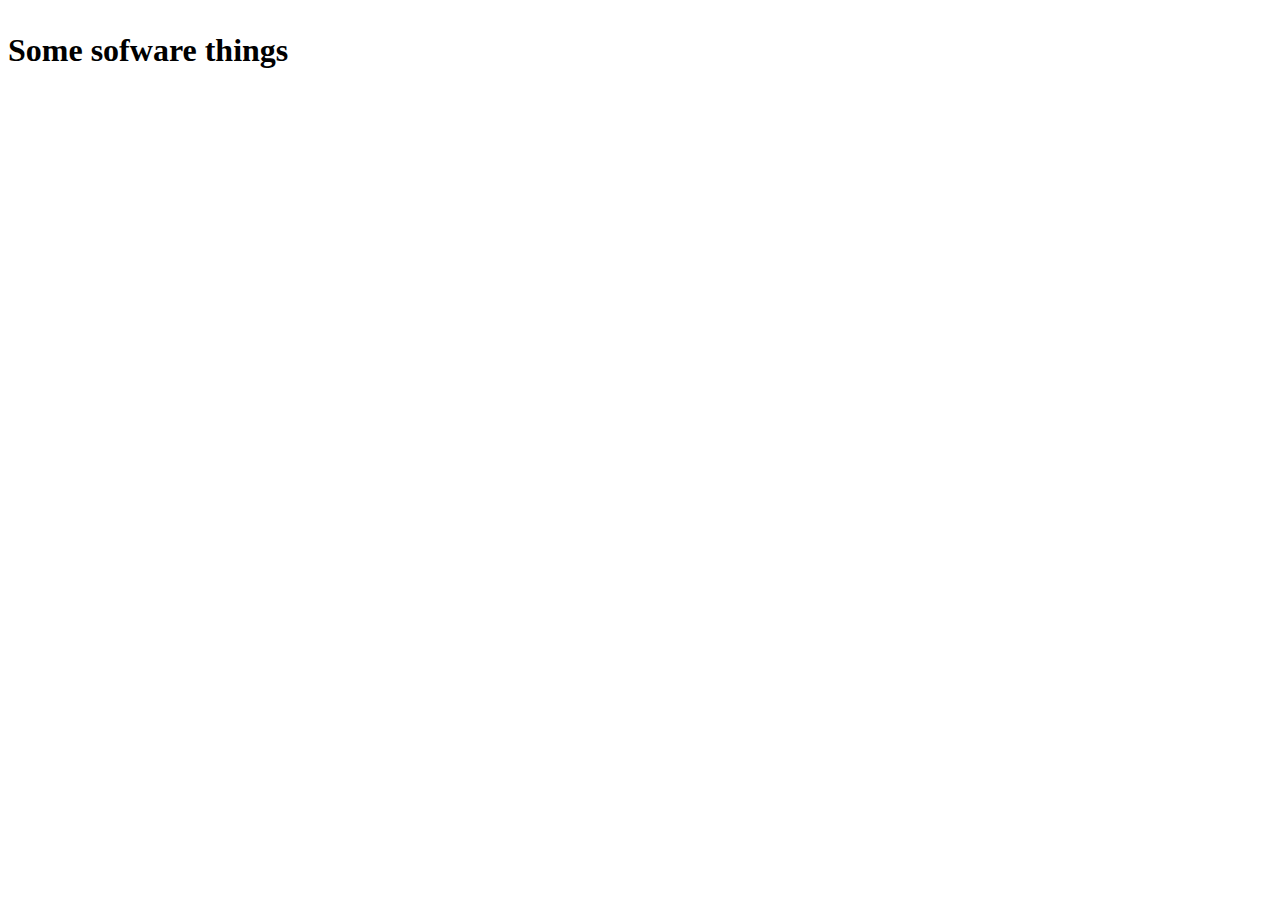
==== www/index.html @ b7bde076 "First page." ====
<!DOCTYPE html>
<html lang="en">
    <head>
        <meta charset="utf-8" />
        <meta name="viewport" content="width=device-width, initial-scale=1, shrink-to-fit=no" />
        <meta name="description" content="75 RR Sofware Team site" />
        <meta name="author" content="75 RR" />
        <title>75 RR SOFware Team</title>
    </head>
    <body>
	<div class="container">
            <div class="text-center mt-5">
                <h1><SOFware/h1>
                <p class="lead">Some sofware things</p>
            </div>
        </div>
    </body>
</html>
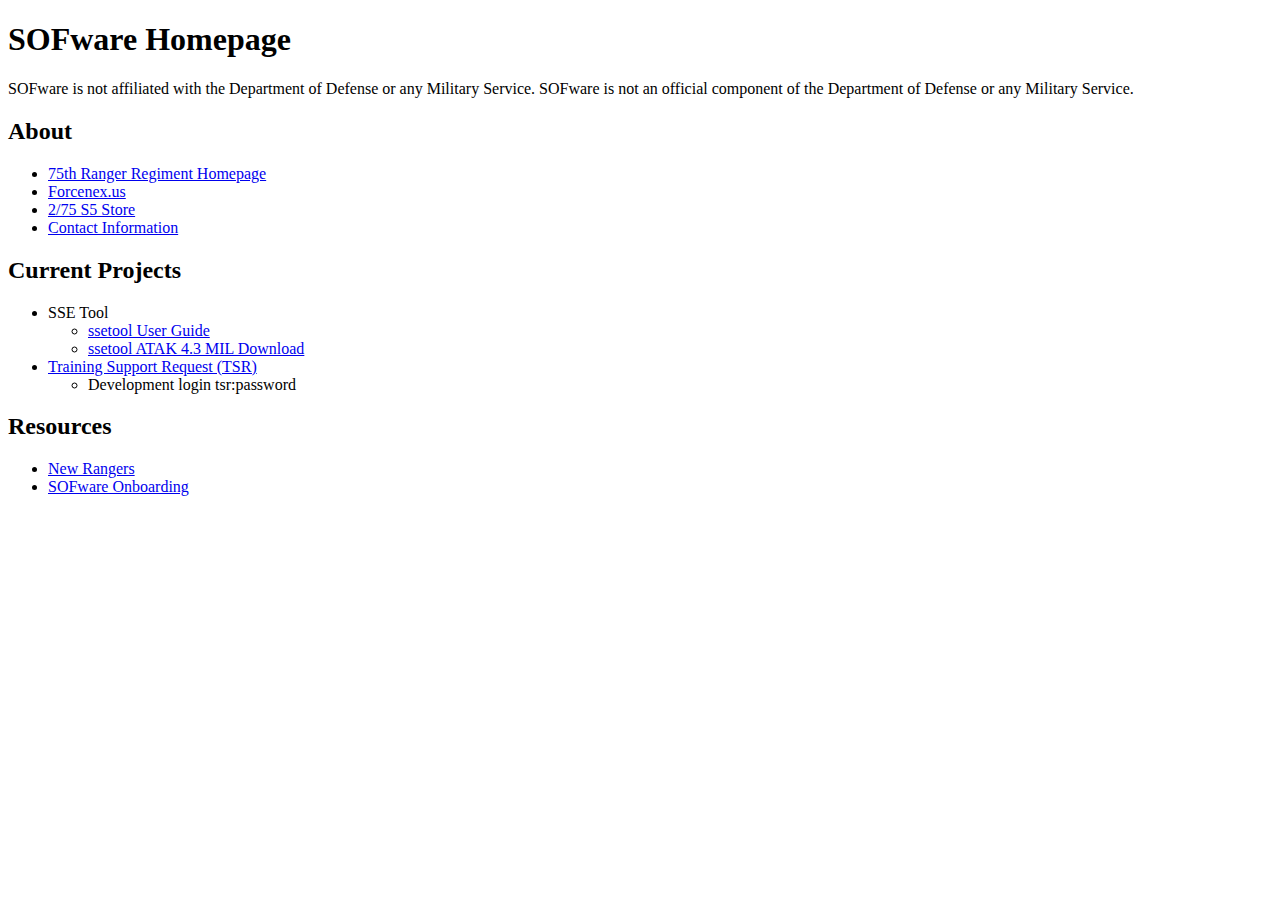
==== commit a475ea49: "Basic links for about, current projects, and resources" ====
--- a/www/index.html
+++ b/www/index.html
@@ -1,18 +1,48 @@
 <!DOCTYPE html>
 <html lang="en">
-    <head>
-        <meta charset="utf-8" />
-        <meta name="viewport" content="width=device-width, initial-scale=1, shrink-to-fit=no" />
-        <meta name="description" content="75 RR Sofware Team site" />
-        <meta name="author" content="75 RR" />
-        <title>75 RR SOFware Team</title>
-    </head>
-    <body>
-	<div class="container">
-            <div class="text-center mt-5">
-                <h1><SOFware/h1>
-                <p class="lead">Some sofware things</p>
-            </div>
-        </div>
-    </body>
+<head>
+    <meta charset="UTF-8"/>
+    <meta name="viewport" content="width=device-width, initial-scale=1, shrink-to-fit=no"/>
+    <meta name="description" content="75 RR Sofware Team site"/>
+    <meta name="author" content="75 RR"/>
+    <title>75 RR SOFware Team</title>
+</head>
+<body>
+<div>
+    <h1>SOFware Homepage</h1>
+    <p>SOFware is not affiliated with the Department of Defense or any Military Service. SOFware is not an official
+        component of the Department of Defense or any Military Service.</p>
+    <h2>About</h2>
+    <ul>
+        <li><a href="https://www.soc.mil/rangers/75thrr.html" target="_blank">75th Ranger Regiment Homepage</a></li>
+        <li><a href="https://www.forcenex.us/indecks.html" target="_blank">Forcenex.us</a></li>
+        <li><a href="https://ranger-special-activities-association.square.site/" target="_blank">2/75 S5 Store</a></li>
+        <li><a href="./contact.html" target="_blank">Contact Information</a></li>
+    </ul>
+    <h2>Current Projects</h2>
+    <ul>
+        <li>SSE Tool</li>
+        <ul>
+            <li><a href="https://takmaps.com/wp-content/uploads/ATAK_SSE-Tool-User-Guide-1.0.pdf"
+                   target="_blank">ssetool User Guide</a>
+            </li>
+            <li>
+                <a href="https://takmaps.com/wp-content/uploads/ATAK-Plugin-ssetool-1.0-87fb917a-4.3.1-mil-release.apk"
+                   target="_blank">ssetool ATAK 4.3 MIL Download</a>
+            </li>
+        </ul>
+        <li><a href="https://tracked.events" target="_blank">Training Support Request (TSR)</a></li>
+        <ul>
+            <li>Development login tsr:password</li>
+        </ul>
+    </ul>
+    <h2>Resources</h2>
+    <ul>
+        <li><a href="https://drive.google.com/drive/folders/1PheR3GcMUPWxn_u3Y_G8dL3hJNy2FEbh" target="_blank">New
+            Rangers</a></li>
+        <li><a href="https://docs.google.com/document/d/1c3d9YC97L99Fzpu5B6f1JPhRil0TAyKfBo3V1n2B6zA/edit"
+               target="_blank">SOFware Onboarding</a></li>
+    </ul>
+</div>
+</body>
 </html>
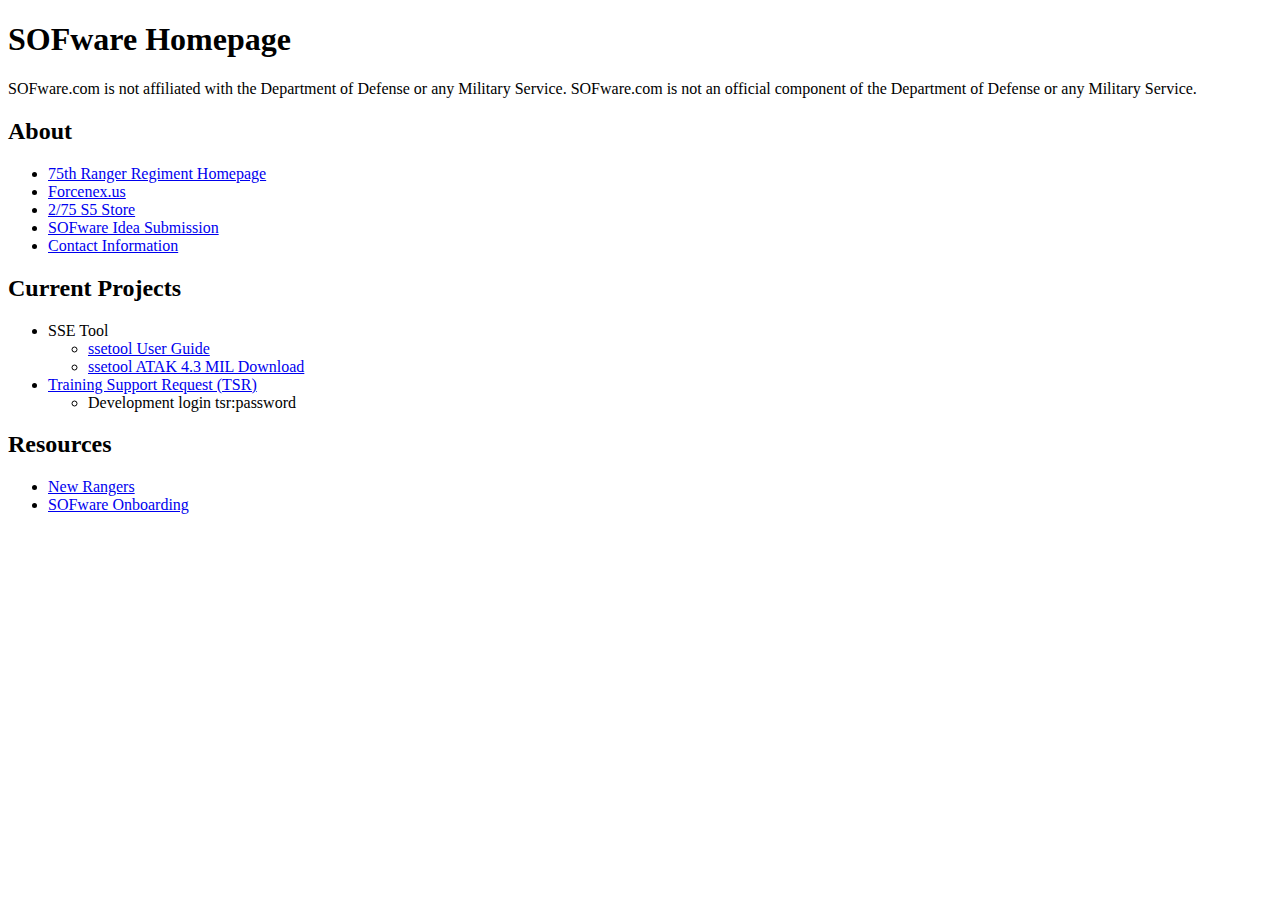
==== commit 8a190b9a: "Idea submission link" ====
--- a/www/index.html
+++ b/www/index.html
@@ -10,38 +10,53 @@
 <body>
 <div>
     <h1>SOFware Homepage</h1>
-    <p>SOFware is not affiliated with the Department of Defense or any Military Service. SOFware is not an official
-        component of the Department of Defense or any Military Service.</p>
+    <p>SOFware.com is not affiliated with the Department of Defense or any Military Service.
+        SOFware.com is not an
+        official component of the Department of Defense or any Military Service.</p>
     <h2>About</h2>
     <ul>
-        <li><a href="https://www.soc.mil/rangers/75thrr.html" target="_blank">75th Ranger Regiment Homepage</a></li>
+        <li><a href="https://www.soc.mil/rangers/75thrr.html" target="_blank">75th Ranger Regiment
+            Homepage</a></li>
         <li><a href="https://www.forcenex.us/indecks.html" target="_blank">Forcenex.us</a></li>
-        <li><a href="https://ranger-special-activities-association.square.site/" target="_blank">2/75 S5 Store</a></li>
+        <li><a href="https://ranger-special-activities-association.square.site/" target="_blank">
+            2/75 S5 Store
+        </a></li>
+        <li>
+            <a href="https://docs.google.com/forms/d/e/1FAIpQLSfoNNOhAeIGFTrlqh9o5LW4VeQxz3E__D-DJi-Qr0jA4EJK5w/viewform?usp=sf_link"
+               target="_blank">SOFware Idea Submission</a></li>
         <li><a href="./contact.html" target="_blank">Contact Information</a></li>
     </ul>
     <h2>Current Projects</h2>
     <ul>
-        <li>SSE Tool</li>
-        <ul>
-            <li><a href="https://takmaps.com/wp-content/uploads/ATAK_SSE-Tool-User-Guide-1.0.pdf"
-                   target="_blank">ssetool User Guide</a>
-            </li>
-            <li>
-                <a href="https://takmaps.com/wp-content/uploads/ATAK-Plugin-ssetool-1.0-87fb917a-4.3.1-mil-release.apk"
-                   target="_blank">ssetool ATAK 4.3 MIL Download</a>
-            </li>
-        </ul>
-        <li><a href="https://tracked.events" target="_blank">Training Support Request (TSR)</a></li>
-        <ul>
-            <li>Development login tsr:password</li>
-        </ul>
+        <li>SSE Tool
+            <ul>
+                <li>
+                    <a href="https://takmaps.com/wp-content/uploads/ATAK_SSE-Tool-User-Guide-1.0.pdf"
+                       target="_blank">ssetool User Guide</a>
+                </li>
+                <li>
+                    <a href="https://takmaps.com/wp-content/uploads/ATAK-Plugin-ssetool-1.0-87fb917a-4.3.1-mil-release.apk"
+                       target="_blank">ssetool ATAK 4.3 MIL Download</a>
+                </li>
+            </ul>
+        </li>
+        <li><a href="https://tracked.events" target="_blank">Training Support Request (TSR)</a>
+            <ul>
+                <li>Development login tsr:password</li>
+            </ul>
+        </li>
     </ul>
     <h2>Resources</h2>
     <ul>
-        <li><a href="https://drive.google.com/drive/folders/1PheR3GcMUPWxn_u3Y_G8dL3hJNy2FEbh" target="_blank">New
-            Rangers</a></li>
-        <li><a href="https://docs.google.com/document/d/1c3d9YC97L99Fzpu5B6f1JPhRil0TAyKfBo3V1n2B6zA/edit"
-               target="_blank">SOFware Onboarding</a></li>
+        <li><a href="https://drive.google.com/drive/folders/1PheR3GcMUPWxn_u3Y_G8dL3hJNy2FEbh"
+               target="_blank">
+            New Rangers
+        </a></li>
+        <li>
+            <a href="https://docs.google.com/document/d/1c3d9YC97L99Fzpu5B6f1JPhRil0TAyKfBo3V1n2B6zA/edit"
+               target="_blank">
+                SOFware Onboarding
+            </a></li>
     </ul>
 </div>
 </body>
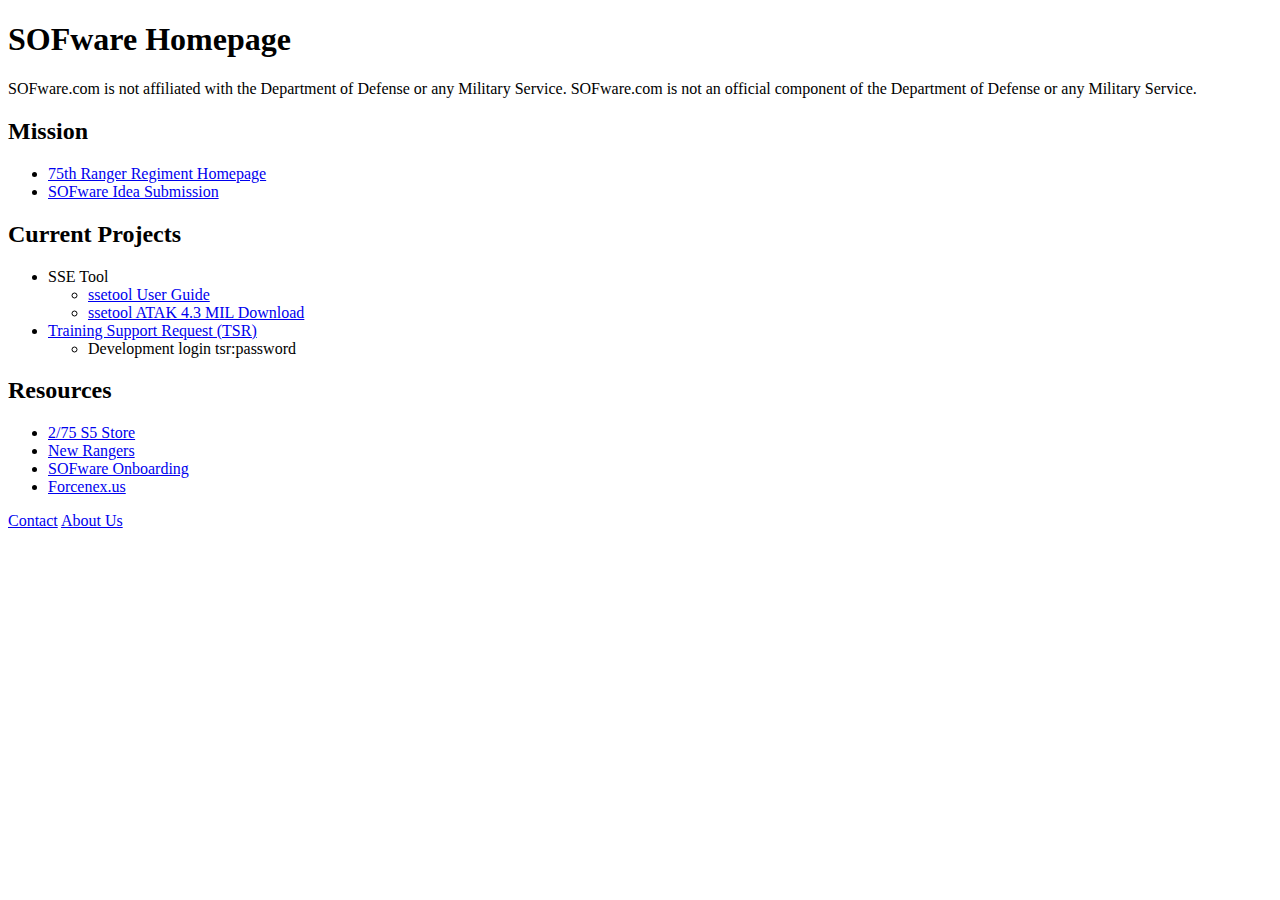
==== commit 4fcc1186: "Add about page and footers." ====
--- a/www/index.html
+++ b/www/index.html
@@ -11,20 +11,15 @@
 <div>
     <h1>SOFware Homepage</h1>
     <p>SOFware.com is not affiliated with the Department of Defense or any Military Service.
-        SOFware.com is not an
-        official component of the Department of Defense or any Military Service.</p>
-    <h2>About</h2>
+        SOFware.com is not an official component of the Department of Defense or any Military
+        Service.</p>
+    <h2>Mission</h2>
     <ul>
         <li><a href="https://www.soc.mil/rangers/75thrr.html" target="_blank">75th Ranger Regiment
             Homepage</a></li>
-        <li><a href="https://www.forcenex.us/indecks.html" target="_blank">Forcenex.us</a></li>
-        <li><a href="https://ranger-special-activities-association.square.site/" target="_blank">
-            2/75 S5 Store
-        </a></li>
         <li>
             <a href="https://docs.google.com/forms/d/e/1FAIpQLSfoNNOhAeIGFTrlqh9o5LW4VeQxz3E__D-DJi-Qr0jA4EJK5w/viewform?usp=sf_link"
                target="_blank">SOFware Idea Submission</a></li>
-        <li><a href="./contact.html" target="_blank">Contact Information</a></li>
     </ul>
     <h2>Current Projects</h2>
     <ul>
@@ -48,6 +43,9 @@
     </ul>
     <h2>Resources</h2>
     <ul>
+        <li><a href="https://ranger-special-activities-association.square.site/" target="_blank">
+            2/75 S5 Store
+        </a></li>
         <li><a href="https://drive.google.com/drive/folders/1PheR3GcMUPWxn_u3Y_G8dL3hJNy2FEbh"
                target="_blank">
             New Rangers
@@ -57,7 +55,12 @@
                target="_blank">
                 SOFware Onboarding
             </a></li>
+        <li><a href="https://www.forcenex.us/indecks.html" target="_blank">Forcenex.us</a></li>
     </ul>
 </div>
 </body>
+<footer>
+    <a href="./contact.html" target="_blank">Contact</a>
+    <a href="./about.html" target="_blank">About Us</a>
+</footer>
 </html>
